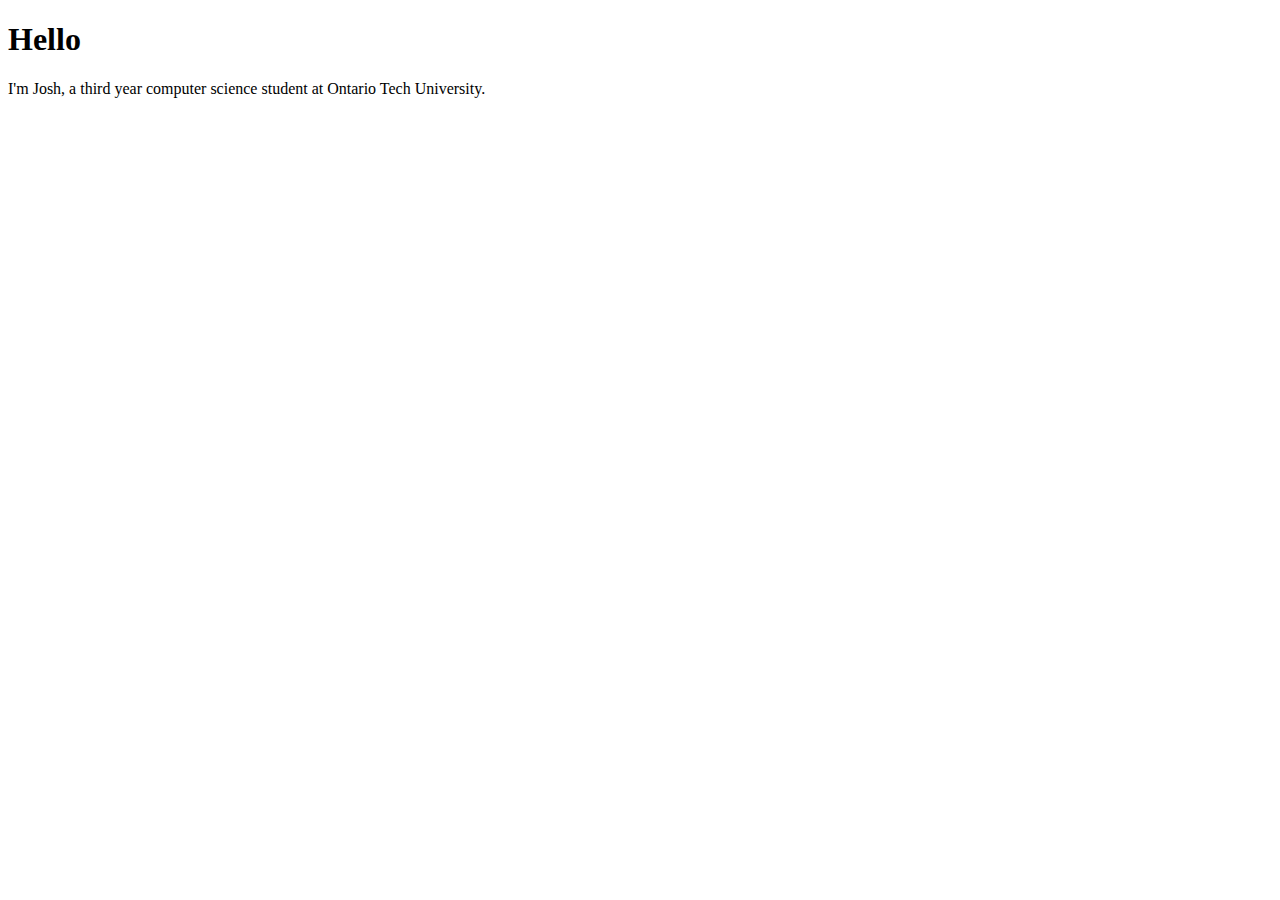
==== index.html @ 6a47ec24 "Initilization" ====
<!doctype html>
<html  lang="en">

<head>
  <meta charset="utf-8">
  <meta name="viewport" content="width=device-width, initial-scale=1">
  <title></title>
  <link rel="stylesheet" href="css/style.css">
  <meta name="description" content="">

  <meta property="og:title" content="">
  <meta property="og:type" content="">
  <meta property="og:url" content="">
  <meta property="og:image" content="">

  <link rel="icon" href="/favicon.ico" sizes="any">
  <link rel="icon" href="/icon.svg" type="image/svg+xml">
  <link rel="apple-touch-icon" href="icon.png">

  <link rel="manifest" href="site.webmanifest">
  <meta name="theme-color" content="#fafafa">
</head>

<body>

  <h1>Hello</h1>

  <!-- About -->
  <section>
    <p>I'm Josh, a third year computer science student at Ontario Tech University.</p>
  </section>


  <!-- give each project it's own <section> -->









</body>

</html>
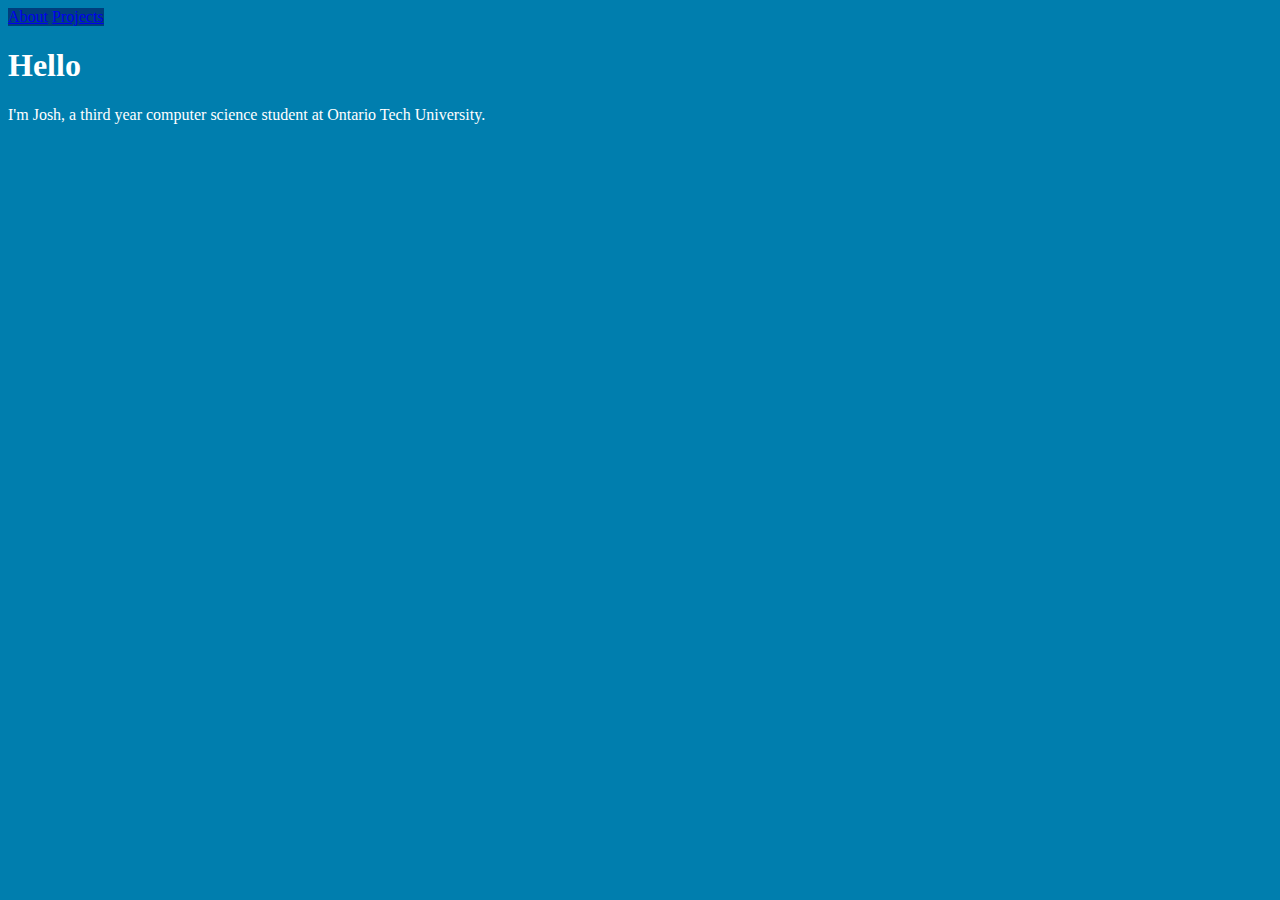
==== commit 0c42d15c: "new content + styling" ====
--- a/index.html
+++ b/index.html
@@ -23,6 +23,12 @@
 
 <body>
 
+  <!--Div to hold "About" and "Projects" links-->
+  <div class="nav-block">
+    <p class="nav-link"><a href="index.html">About</a></p>
+    <p class="nav-link"><a href="projects/index.html" >Projects</a></p>
+  </div>
+
   <h1>Hello</h1>
 
   <!-- About -->
--- a/css/style.css
+++ b/css/style.css
@@ -0,0 +1,32 @@
+:root{
+  /* Color pallet */
+  --blue1: #0b1f5c;
+  --blue2: #003e7c;
+  --blue3: #005e98;
+  --blue4: #007eae;
+  --blue5: #009fc0;
+  --blue6: #1ebfce;
+  --blue7: #62dfda;
+  --blue8: #99ffe5;
+
+  --main-bg-color: var(--blue4);
+  --main-font-color: white;
+
+
+
+}
+
+
+html{
+  background-color: var(--main-bg-color);
+  color: var(--main-font-color);
+}
+
+.nav-link {
+  display: inline;
+}
+
+.nav-block {
+  background-color: var(--blue2);
+  width: max-content;
+}
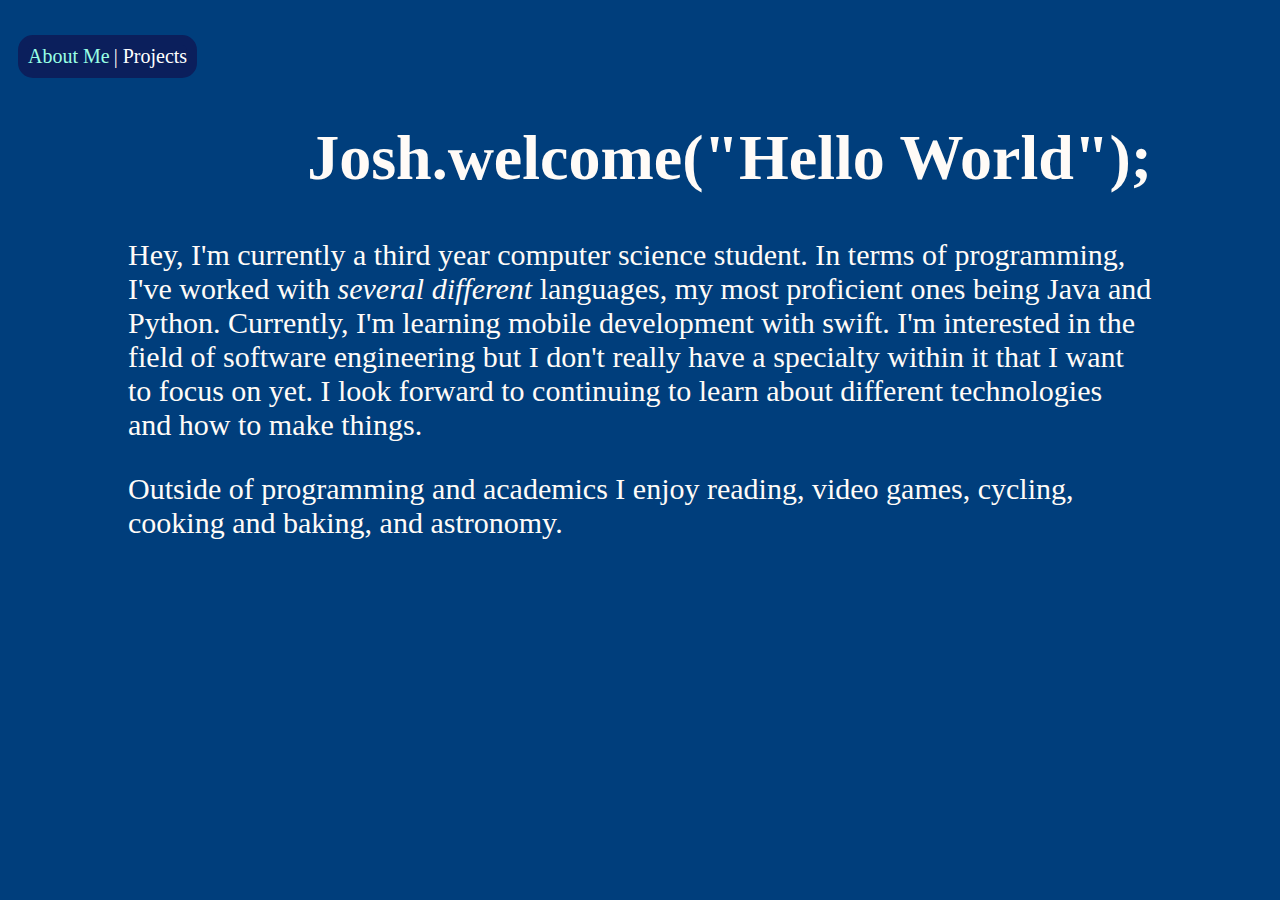
==== commit 0a9afb11: "The basics of the website" ====
--- a/index.html
+++ b/index.html
@@ -4,7 +4,7 @@
 <head>
   <meta charset="utf-8">
   <meta name="viewport" content="width=device-width, initial-scale=1">
-  <title></title>
+  <title>Joshua Juan</title>
   <link rel="stylesheet" href="css/style.css">
   <meta name="description" content="">
 
@@ -14,8 +14,7 @@
   <meta property="og:image" content="">
 
   <link rel="icon" href="/favicon.ico" sizes="any">
-  <link rel="icon" href="/icon.svg" type="image/svg+xml">
-  <link rel="apple-touch-icon" href="icon.png">
+  <link rel="apple-touch-icon" href="icon-180x180.png">
 
   <link rel="manifest" href="site.webmanifest">
   <meta name="theme-color" content="#fafafa">
@@ -23,25 +22,33 @@
 
 <body>
 
-  <!--Div to hold "About" and "Projects" links-->
-  <div class="nav-block">
-    <p class="nav-link"><a href="index.html">About</a></p>
-    <p class="nav-link"><a href="projects/index.html" >Projects</a></p>
-  </div>
+  <!--"Info" and "Projects" links-->
+  <nav>
+    <div class="nav-block">
+      <p class="nav-link"><a style="color:var(--blue8);" href="index.html">About Me</a></p>
+      <p class="nav-link"> | </p>
+      <p class="nav-link"><a href="projects/index.html" >Projects</a></p>
+    </div>
 
-  <h1>Hello</h1>
+  </nav>
 
-  <!-- About -->
-  <section>
-    <p>I'm Josh, a third year computer science student at Ontario Tech University.</p>
+ <section class="main-content">
+    <h1 class="welcome">Josh.welcome("Hello World");</h1>
+
+    <!-- Info -->
+
+   <p>Hey, I'm currently a third year computer science student. In terms of programming,
+     I've worked with <dfn title="c++, Javascript, Dart, Python and Java">several different</dfn> languages,
+     my most proficient ones being Java and Python. Currently, I'm learning mobile development with swift.
+     I'm interested in the field of software engineering but I don't really have a specialty within it that I want to focus on yet.
+     I look forward to continuing to learn about different technologies and how to make things.
+   </p>
+
+   <p>
+     Outside of programming and academics I enjoy reading, video games, cycling, cooking and baking,
+     and astronomy.
+   </p>
   </section>
-
-
-  <!-- give each project it's own <section> -->
-
-
-
-
 
 
 
--- a/css/style.css
+++ b/css/style.css
@@ -9,10 +9,10 @@
   --blue7: #62dfda;
   --blue8: #99ffe5;
 
-  --main-bg-color: var(--blue4);
-  --main-font-color: white;
+  --main-bg-color: var(--blue2);
+  --main-font-color: #fffbf7;
 
-
+  --link-font-color: white;
 
 }
 
@@ -22,11 +22,62 @@
   color: var(--main-font-color);
 }
 
+h1{
+  font-size: 4em;
+}
+.main-content p {
+  font-size: 30px;
+}
+
+
+
+
+
+/*Navigation Section: */
+.nav-block {
+  width: max-content;
+
+  --nav-color: var(--blue1); /*changes the background color and border color */
+  background-color: var(--nav-color);
+  color: var(--main-font-color);
+
+  border: 10px solid var(--nav-color);
+  border-radius: 15px;
+  margin-top: 35px;
+  margin-left: 10px;
+
+
+}
+
 .nav-link {
   display: inline;
+  font-size: 20px;
+}
+.nav-link a {
+  color: var(--link-font-color);
+  text-decoration: none;
+}
+.nav-link a:visited {
+  color: var(--link-font-color);
+}
+.nav-link a:hover {
+  color: var(--link-font-color);
+  text-decoration: underline;
+}
+.nav-link a:active {
+  color: var(--link-font-color);
 }
 
-.nav-block {
-  background-color: var(--blue2);
-  width: max-content;
+.main-content {
+  width: 80vw;
+
+  margin-left: auto;
+  margin-right: auto;
 }
+
+.welcome {
+  text-align: right;
+}
+
+
+
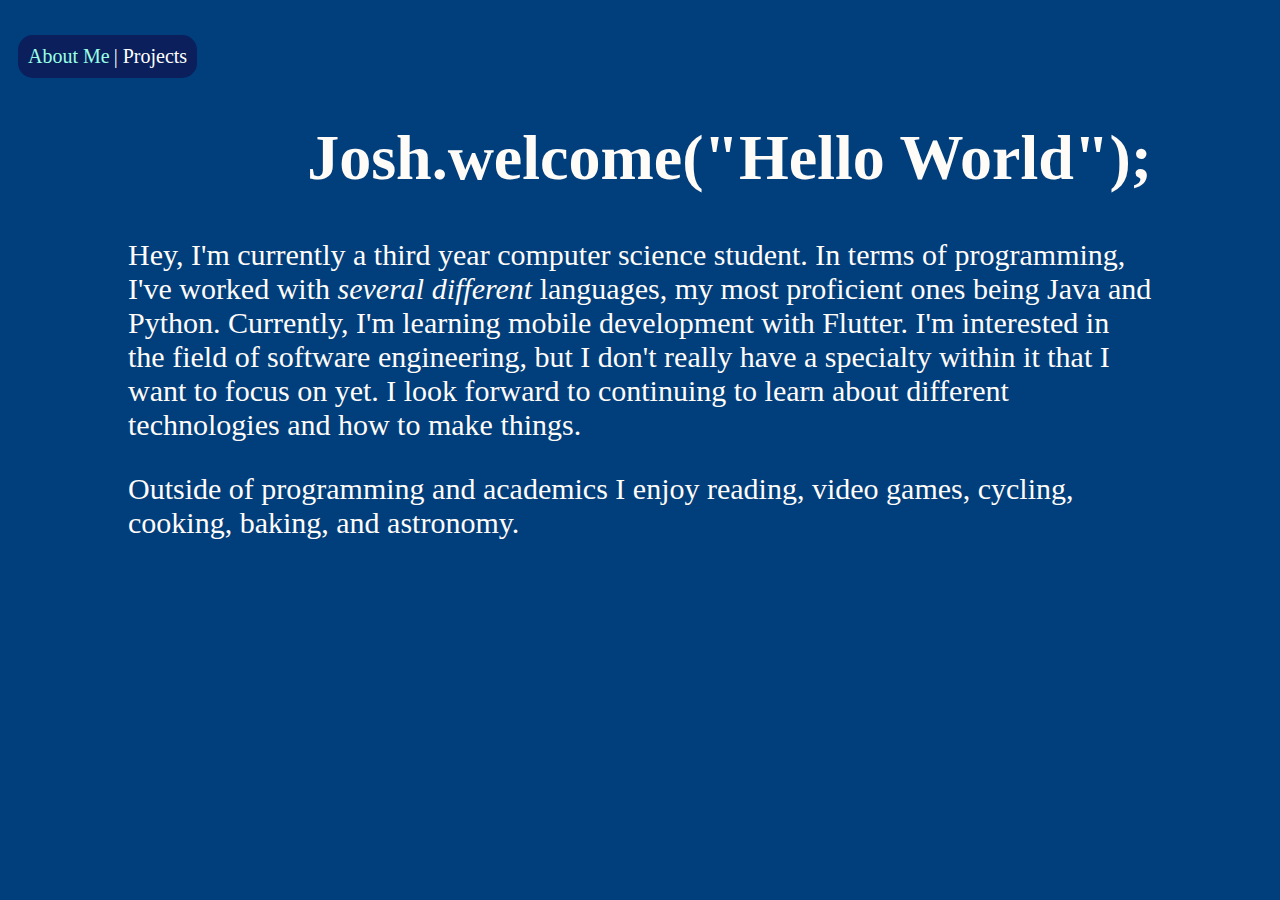
==== commit 1ae97088: "Grammer corrections" ====
--- a/index.html
+++ b/index.html
@@ -25,9 +25,9 @@
   <!--"Info" and "Projects" links-->
   <nav>
     <div class="nav-block">
-      <p class="nav-link"><a style="color:var(--blue8);" href="index.html">About Me</a></p>
+      <p class="nav-link"><a style="color:var(--blue8);" href="./">About Me</a></p>
       <p class="nav-link"> | </p>
-      <p class="nav-link"><a href="projects/index.html" >Projects</a></p>
+      <p class="nav-link"><a href="projects/" >Projects</a></p>
     </div>
 
   </nav>
@@ -39,13 +39,13 @@
 
    <p>Hey, I'm currently a third year computer science student. In terms of programming,
      I've worked with <dfn title="c++, Javascript, Dart, Python and Java">several different</dfn> languages,
-     my most proficient ones being Java and Python. Currently, I'm learning mobile development with swift.
-     I'm interested in the field of software engineering but I don't really have a specialty within it that I want to focus on yet.
+     my most proficient ones being Java and Python. Currently, I'm learning mobile development with Flutter.
+     I'm interested in the field of software engineering, but I don't really have a specialty within it that I want to focus on yet.
      I look forward to continuing to learn about different technologies and how to make things.
    </p>
 
    <p>
-     Outside of programming and academics I enjoy reading, video games, cycling, cooking and baking,
+     Outside of programming and academics I enjoy reading, video games, cycling, cooking, baking,
      and astronomy.
    </p>
   </section>
